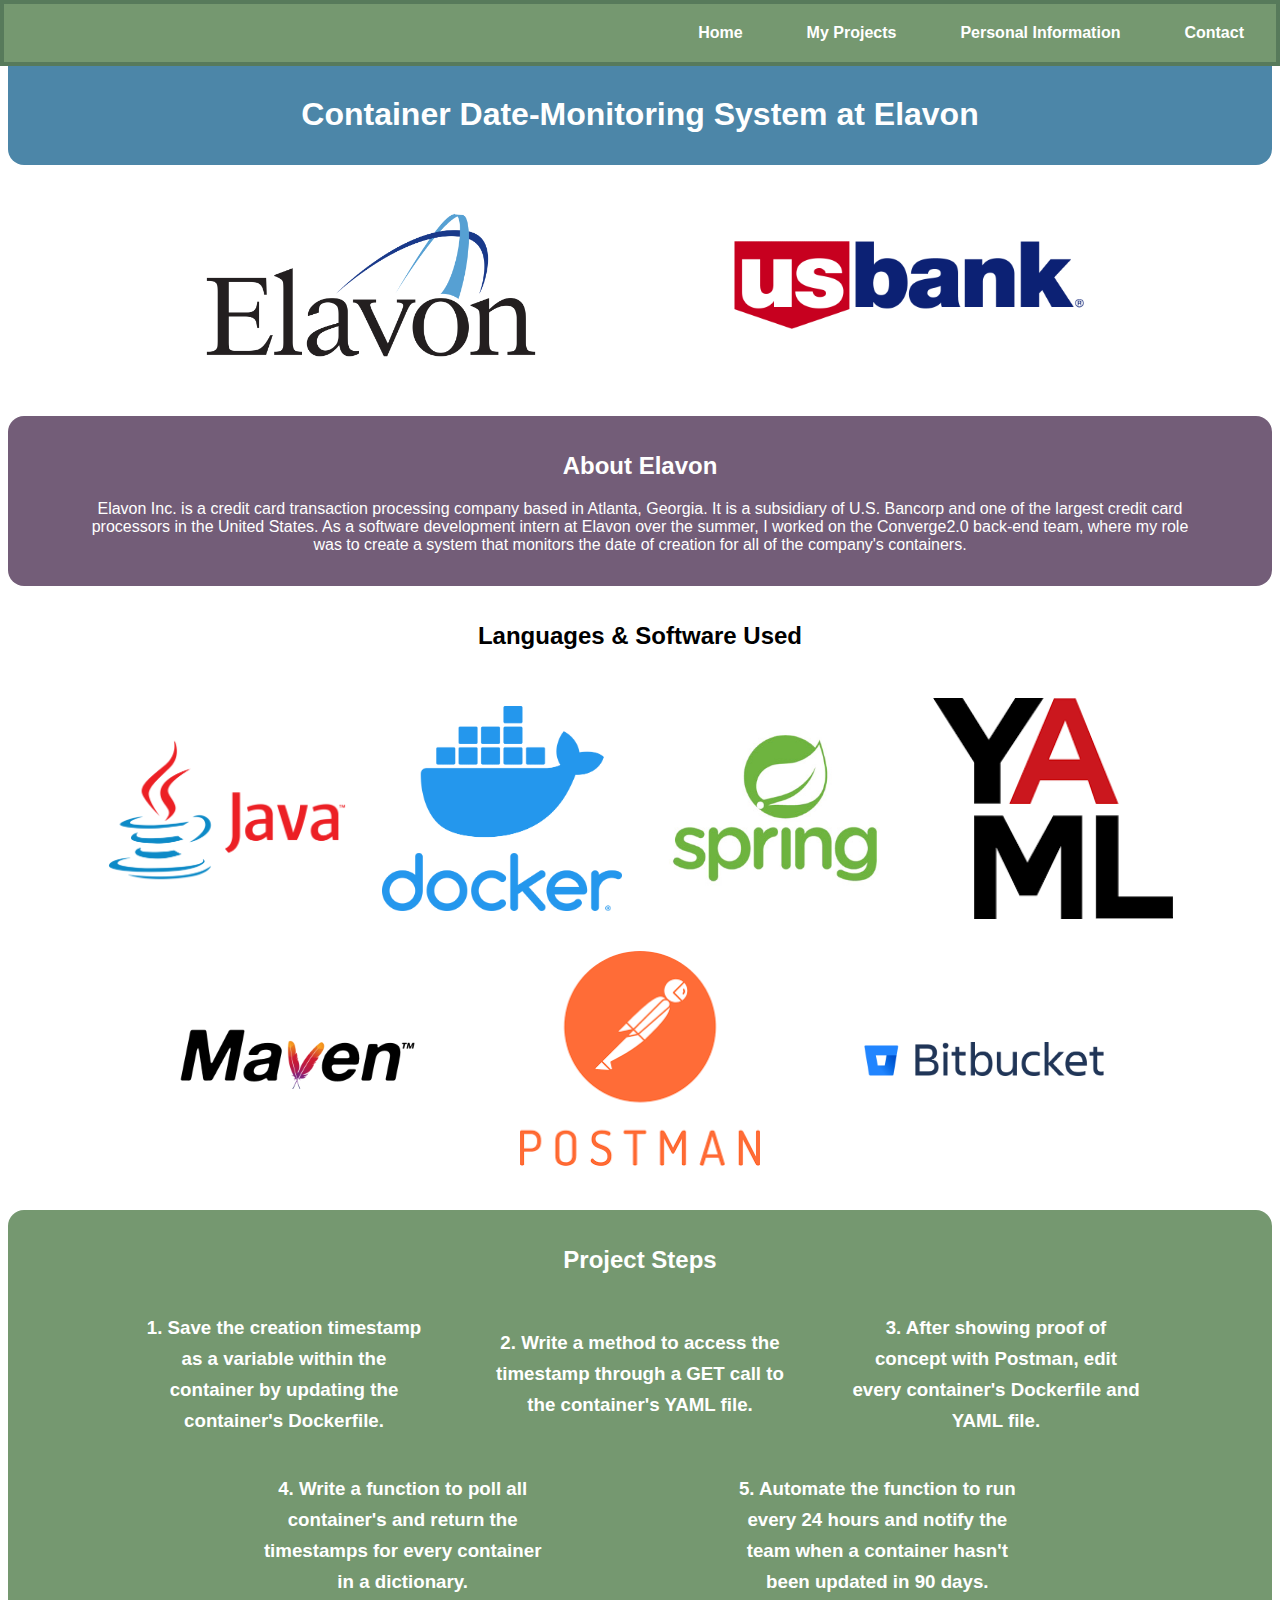
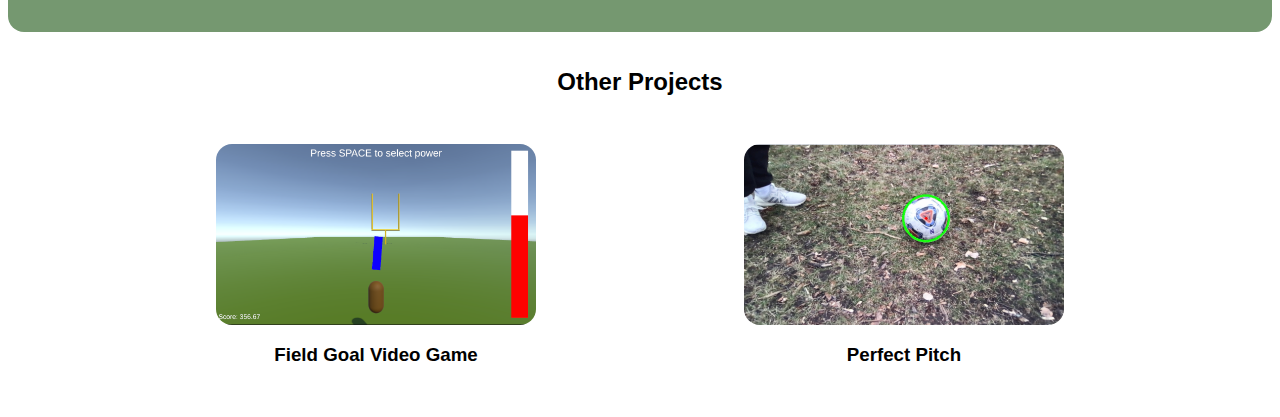
==== project-elavon.html @ 3848219b "uploaded all files" ====
<html>
    <head>
        <title>Container Date Monitoring</title>
        <link rel="stylesheet" type="text/css" href="css/general.css">
        <link rel="stylesheet" type="text/css" href="css/elavon.css">
    </head>
    <body>
        <nav role=navigation class="top-nav">
            <ul>
                <li tabindex=4><a href="index.html">Contact</a></li>
                <li tabindex=3><a href="index.html#personal-info">Personal Information</a></li>
                <li tabindex=2><a href="index.html#projects">My Projects</a></li>
                <li tabindex=1><a href="index.html">Home</a></li>
            </ul>
        </nav>
        <main>
            <h1>Container Date-Monitoring System at Elavon</h1>
            <div id="company-logos">
                <img src="files/elavon.png" alt="Elavon's logo">
                <img src="files/usbank.png" alt="U.S. Bank's logo">
            </div>
            <div id="about">
                <h2>About Elavon</h2>
                <p>
                    Elavon Inc. is a credit card transaction processing company based 
                    in Atlanta, Georgia. It is a subsidiary of U.S. Bancorp and one of 
                    the largest credit card processors in the United States. As a 
                    software development intern at Elavon over the summer, I worked on  
                    the Converge2.0 back-end team, where my role was to create a system 
                    that monitors the date of creation for all of the company's 
                    containers.
                </p>
            </div>
            <div id="las">
                <h2>Languages & Software Used</h2>
                <div id="all-images">
                    <a href="https://www.java.com/en/" target="_blank" rel="noopener noreferrer">
                        <img src="files/java.png" alt="Java's logo" tabindex=5>
                    </a>
                    <a href="https://www.docker.com" target="_blank" rel="noopener noreferrer">
                        <img src="files/docker.webp" alt="Docker's logo" tabindex=6>
                    </a>
                    <a href="https://spring.io/projects/spring-boot" target="_blank" 
                     rel="noopener noreferrer">
                        <img src="files/springboot.jpeg" alt="Spring Boot's logo" tabindex=7>
                    </a>
                    <a href="https://yaml.org" target="_blank" rel="noopener noreferrer">
                        <img src="files/yaml.png" alt="YAML's logo" tabindex=8>
                    </a>
                    <a href="https://maven.apache.org" target="_blank" rel="noopener noreferrer">
                        <img src="files/maven.png" alt="Apache Maven's logo" tabindex=9>
                    </a>
                    <a href="https://www.postman.com" target="_blank" rel="noopener noreferrer">
                        <img src="files/postman.png" alt="Postman's logo" tabindex=10>
                    </a>
                    <a href="https://bitbucket.org" target="_blank" rel="noopener noreferrer">
                        <img src="files/bitbucket.png" alt="Bitbucket's logo" tabindex=11>
                    </a>
                </div>
            </div>
            <div id="steps-and-title">
                <h2>Project Steps</h2>
                <div id="all-steps">
                    <div id="step">
                        <h3>
                            1. Save the creation timestamp as a variable within the container 
                            by updating the container's Dockerfile.
                        </h3>
                    </div>
                    <div id="step">
                        <h3>
                            2. Write a method to access the timestamp through a GET call to the 
                            container's YAML file.
                        </h3>
                    </div>
                    <div id="step">
                        <h3>
                            3. After showing proof of concept with Postman, edit every container's 
                            Dockerfile and YAML file.
                        </h3>
                    </div>
                    <div id="step">
                        <h3>
                            4. Write a function to poll all container's and return the timestamps 
                            for every container in a dictionary.
                        </h3>
                    </div>
                    <div id="step">
                        <h3>
                            5. Automate the function to run every 24 hours and notify the team 
                            when a container hasn't been updated in 90 days.
                        </h3>
                    </div>
                </div>
            </div>
            <div id="other-projects">
                <h2>Other Projects</h2>
                <div id="all-images-captions">
                    <div id="photo-and-caption">
                        <img src="files/football-cover.png" alt="Aiming screen from football game">
                        <h3>Field Goal Video Game</h3>
                    </div>
                    <div id="photo-and-caption">
                        <img src="files/soccer.jpeg" alt="A soccer ball highlighted with a green circle">
                        <h3>Perfect Pitch</h3>
                    </div>
                </div>
            </div>
        </main>
    </body>
</html>
---- css/general.css ----
body {
    font-family: Verdana, sans-serif;
}

/*
Nav Bar
*/
nav.top-nav {
    background-color: #759870;
    position: fixed;
    margin: 0em;
    padding: 0em;
    overflow: hidden;
    top: 0em;
    right: 0em;
    left: 0em;
    border : 0.25em solid #577A5B;
    list-style-type: none;
}

nav.top-nav ul {
    margin: 0px;
}

nav.top-nav li{
    float: right;
    font-weight: bold;
    user-select: none;
}

nav.top-nav li a {
    display: block;
    color: white;
    text-align: center;
    padding: 1.25em 2em;
    text-decoration: none;
}

nav.top-nav li a:hover {
    background-color: #577A5B;
}

nav.top-nav ul {
    list-style: none;
}

/*
Main Content
*/

main {
    margin-top: 4.5em;
}
---- css/elavon.css ----
/* Elavon Project Page */
main {
    text-align: center;
    margin: 0em;
}

h1 {
    padding-top: 2.75em;
    padding-bottom: 1em;
    background-color: #4C86A8;
    color: white;
    border-radius: 0.5em;
}

#company-logos {
    display: flex;
    justify-content: space-evenly;
    align-items: center;
    margin-bottom: 2em;
}

#company-logos img {
    width: 22em;
    height: auto;
}

#about {
    background-color: #735D78;
    color: white;
    padding: 1em;
    padding-left: 5em;
    padding-right: 5em;
    border-radius: 1em;
}

#las {
    margin-top: 2.25em;
    margin-bottom: 0.75em;
}

#las h2 {
    margin-bottom: 2em;
}

#all-images {
    display: flex;
    justify-content: space-evenly;
    align-items: center;
    flex-wrap: wrap;
    margin-left: 4em;
    margin-right: 4em;
}

#all-images img {
    width: 15em;
    height: auto;
    margin-bottom: 2em;
}

#steps-and-title {
    background-color: #759870;
    color: white;
    padding: 1em;
    padding-left: 5em;
    padding-right: 5em;
    border-radius: 1em;
}

#all-steps {
    display: flex;
    justify-content: space-evenly;
    align-items: center;
    flex-wrap: wrap;
}

#step {
    width: 18em;
    height: auto;
    line-height: 1.65;
    margin-left: 1em;
    margin-right: 1em;
}

#other-projects {
    margin-top: 2.25em;
    margin-bottom: 0.75em;
}

#other-projects h2 {
    margin-bottom: 2em;
}

#all-images-captions {
    display: flex;
    justify-content: space-evenly;
    align-items: center;
    flex-wrap: wrap;
}

#all-images-captions a {
    text-decoration: none;
    color: black;
}

#photo-and-caption {
    text-align: center;
    width: 20em;
    padding-bottom: 1.3em;
    border-radius: 1em;
}

#photo-and-caption img {
    width: 20em;
    height: auto;
    border-radius: 1em;
}
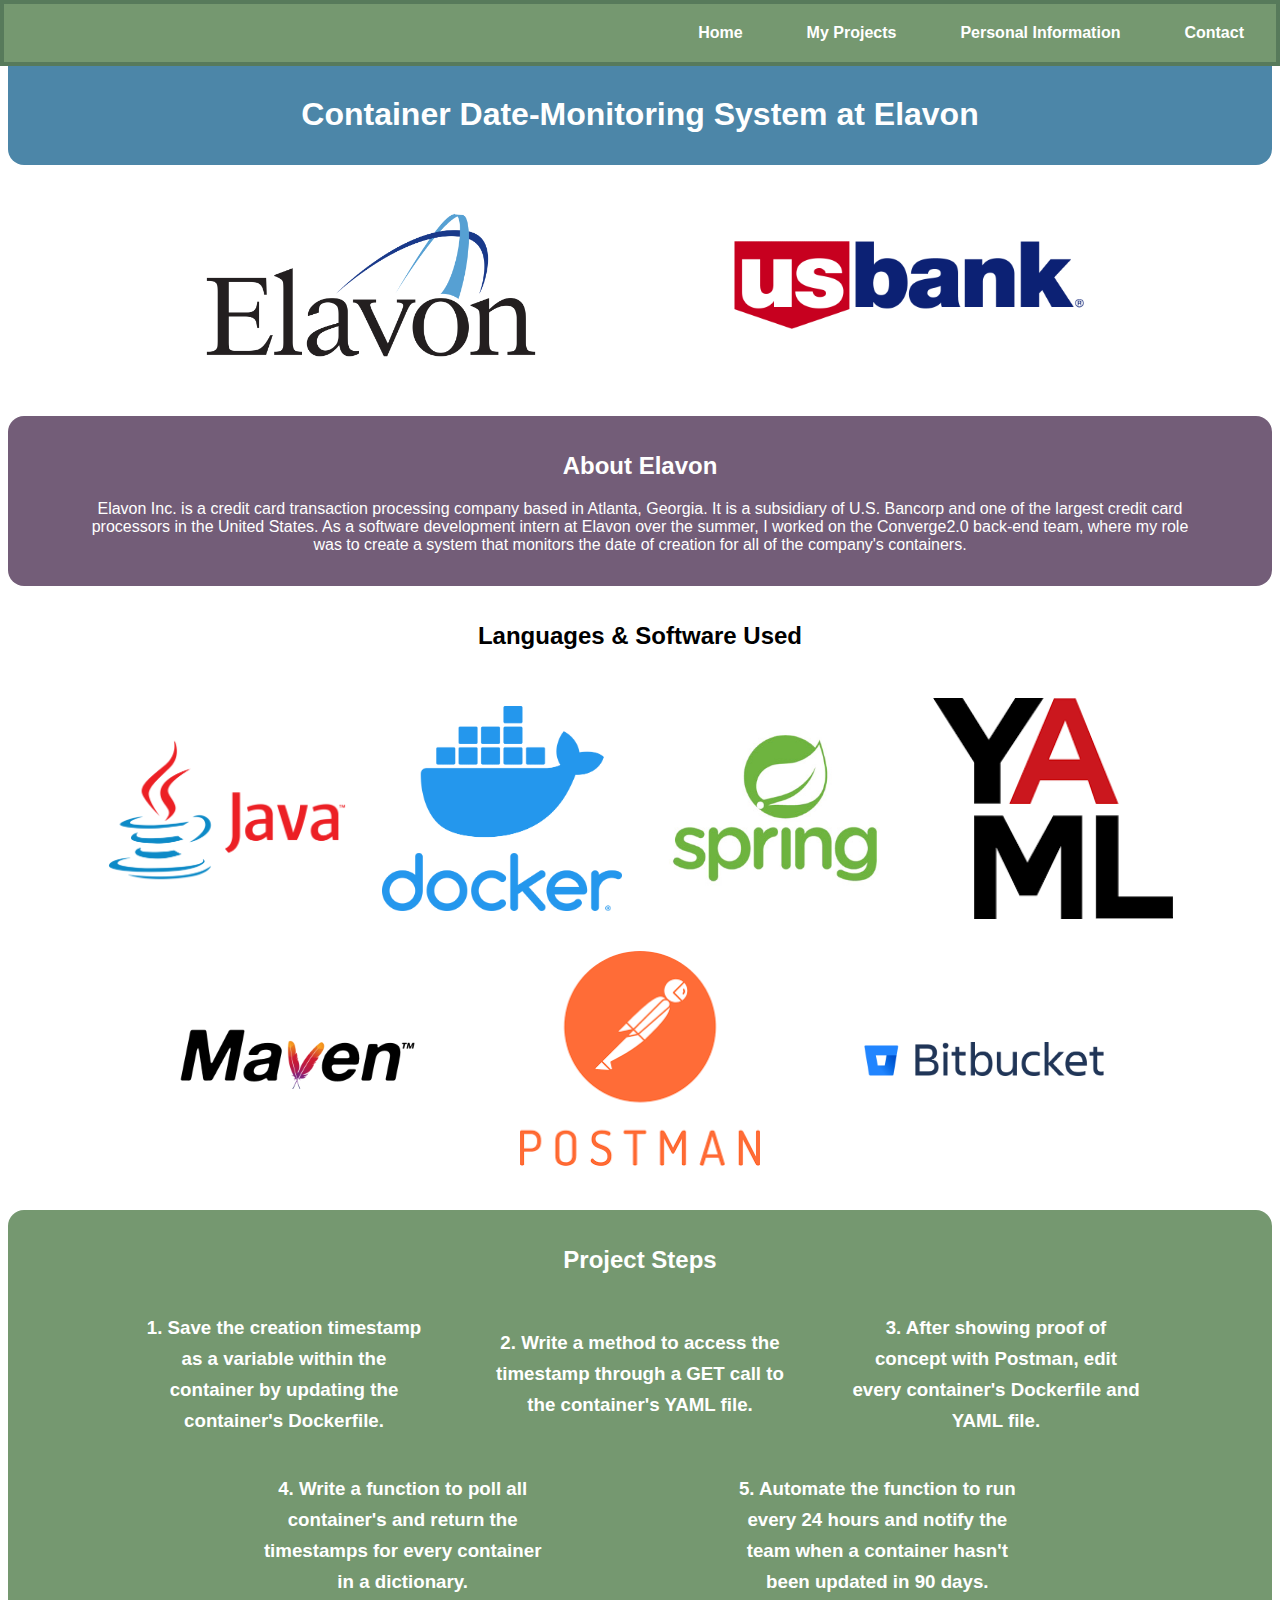
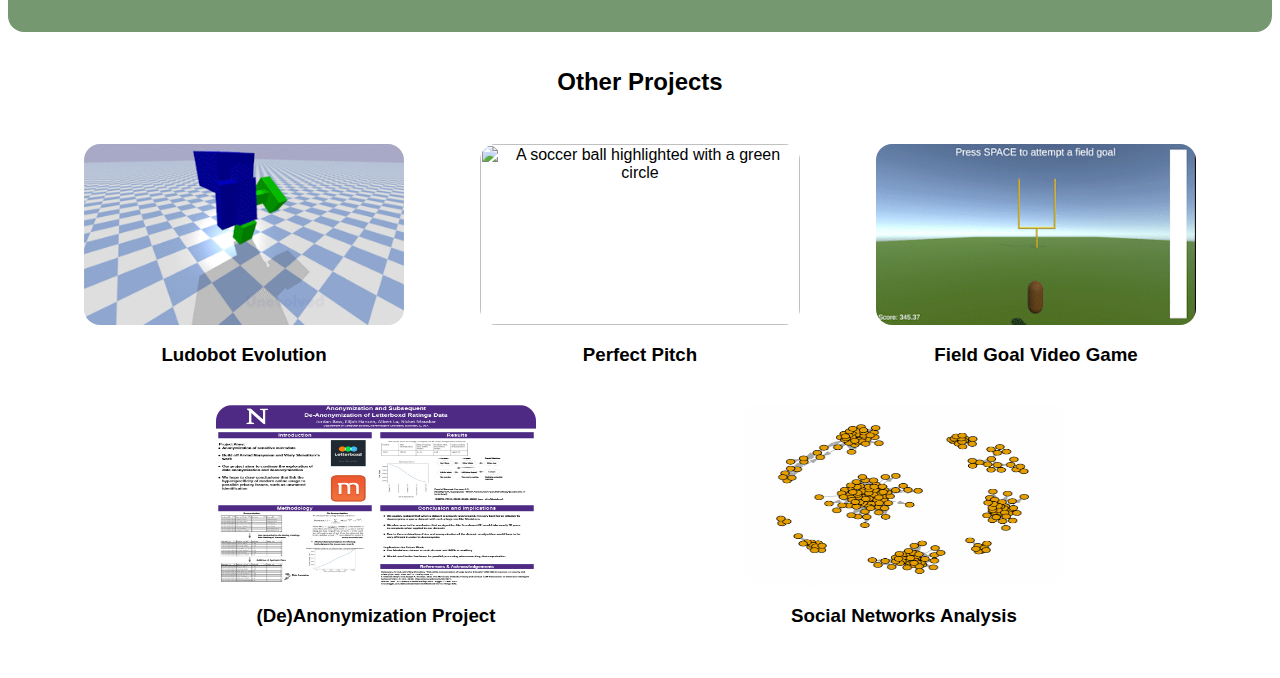
==== commit 1672705b: "updated home and elavon pages" ====
--- a/project-elavon.html
+++ b/project-elavon.html
@@ -9,7 +9,7 @@
             <ul>
                 <li tabindex=4><a href="index.html">Contact</a></li>
                 <li tabindex=3><a href="index.html#personal-info">Personal Information</a></li>
-                <li tabindex=2><a href="index.html#projects">My Projects</a></li>
+                <li tabindex=2><a href="index.html#projects-link">My Projects</a></li>
                 <li tabindex=1><a href="index.html">Home</a></li>
             </ul>
         </nav>
@@ -97,12 +97,24 @@
                 <h2>Other Projects</h2>
                 <div id="all-images-captions">
                     <div id="photo-and-caption">
-                        <img src="files/football-cover.png" alt="Aiming screen from football game">
+                        <img src="files/ludobots.gif" alt="A GIF of an unevolved and then evolved Ludobot">
+                        <h3>Ludobot Evolution</h3>
+                    </div>
+                    <div id="photo-and-caption">
+                        <img src="files/soccer.gif" alt="A soccer ball highlighted with a green circle">
+                        <h3>Perfect Pitch</h3>
+                    </div>
+                    <div id="photo-and-caption">
+                        <img src="files/football.gif" alt="Aiming screen from football game">
                         <h3>Field Goal Video Game</h3>
                     </div>
                     <div id="photo-and-caption">
-                        <img src="files/soccer.jpeg" alt="A soccer ball highlighted with a green circle">
-                        <h3>Perfect Pitch</h3>
+                        <img src="files/privacy-poster.jpg" alt="A poster presenting findings from our (de)anonymization project">
+                        <h3>(De)Anonymization Project</h3>
+                    </div>
+                    <div id="photo-and-caption">
+                        <img src="files/snap-dep1.png" alt="A cluster of nodes and edges from a graph representing employees">
+                        <h3>Social Networks Analysis</h3>
                     </div>
                 </div>
             </div>
--- a/css/elavon.css
+++ b/css/elavon.css
@@ -111,6 +111,6 @@
 
 #photo-and-caption img {
     width: 20em;
-    height: auto;
+    height: 11.3em;
     border-radius: 1em;
 }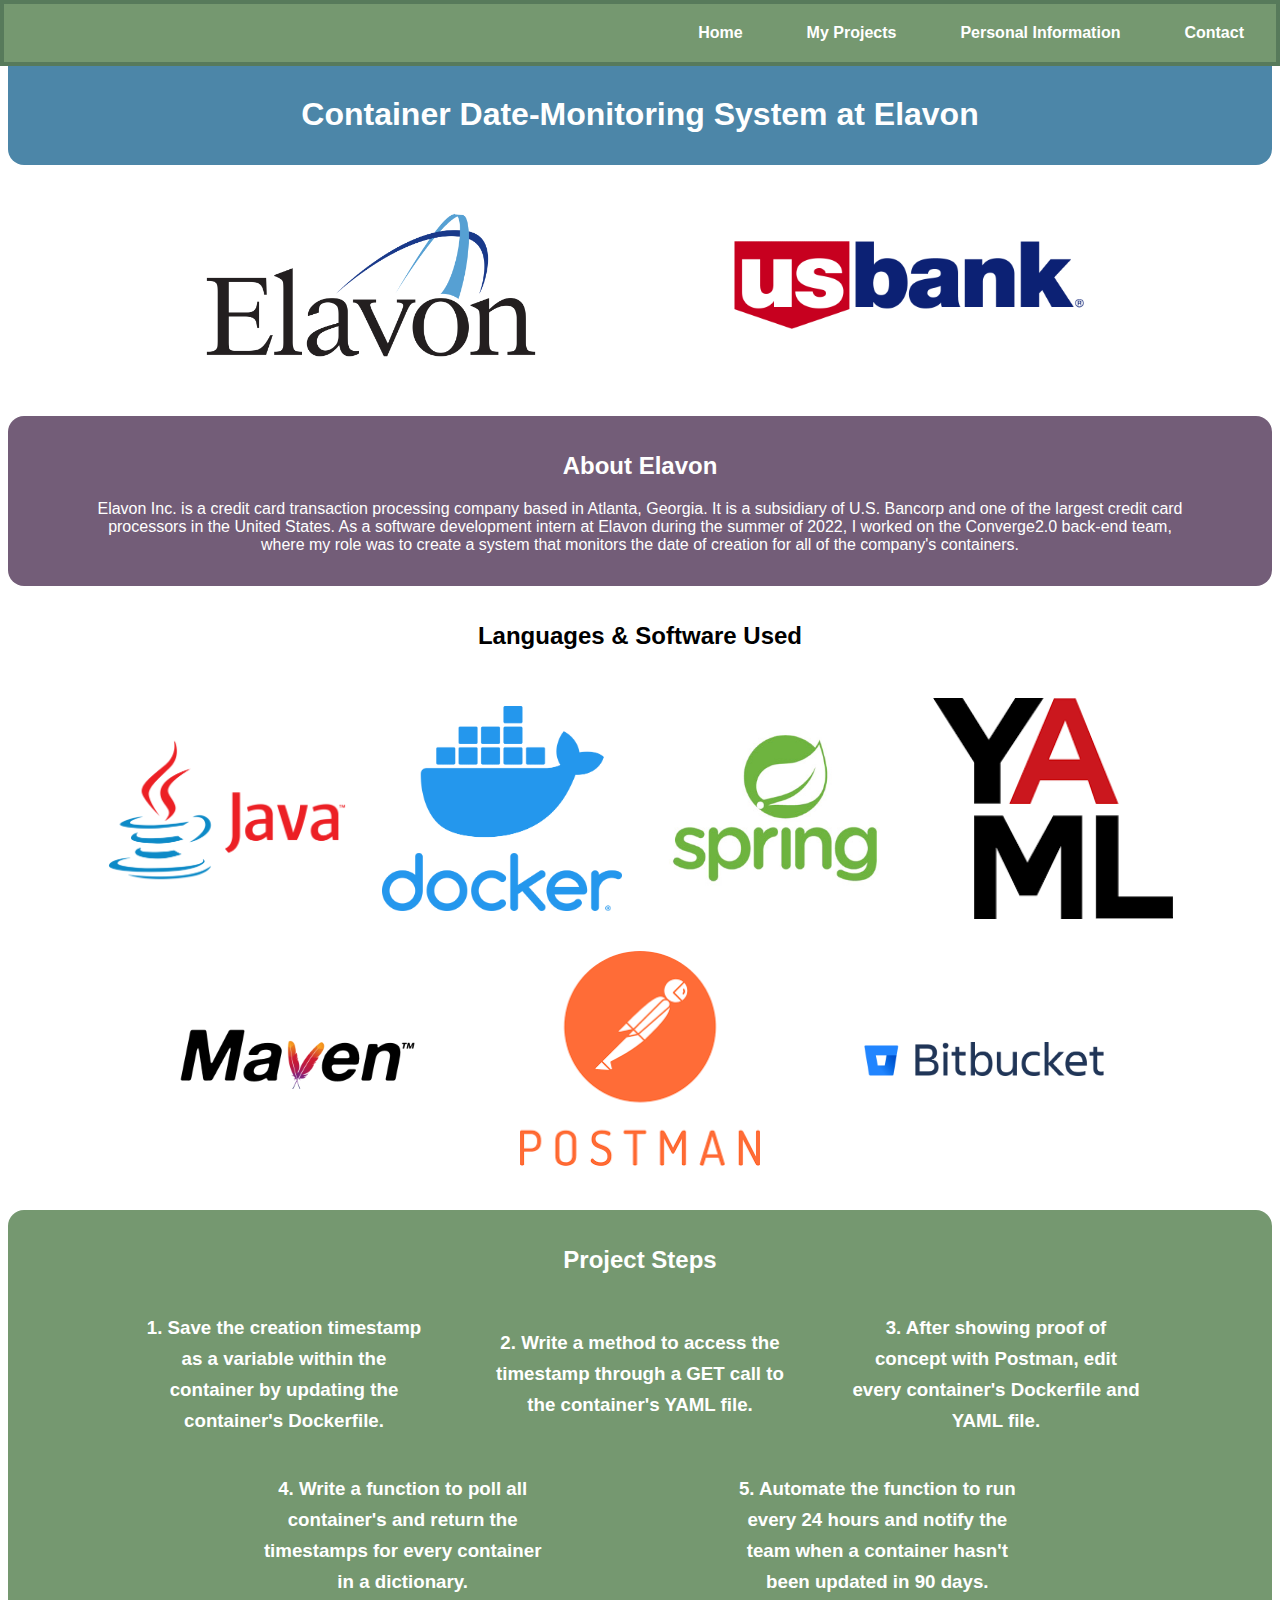
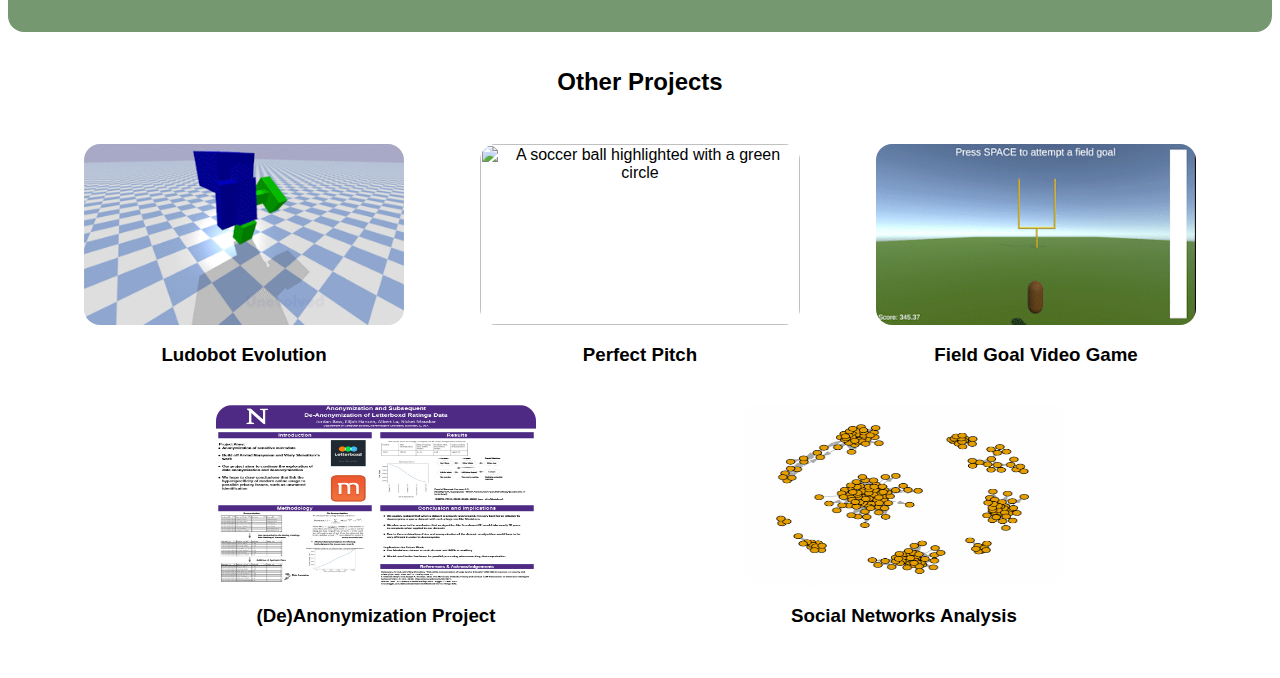
==== commit 9932a2bd: "small changes; elavon page should be finished besides adding links to future project pages" ====
--- a/project-elavon.html
+++ b/project-elavon.html
@@ -7,7 +7,7 @@
     <body>
         <nav role=navigation class="top-nav">
             <ul>
-                <li tabindex=4><a href="index.html">Contact</a></li>
+                <li tabindex=4><a href="index.html#contact">Contact</a></li>
                 <li tabindex=3><a href="index.html#personal-info">Personal Information</a></li>
                 <li tabindex=2><a href="index.html#projects-link">My Projects</a></li>
                 <li tabindex=1><a href="index.html">Home</a></li>
@@ -16,8 +16,10 @@
         <main>
             <h1>Container Date-Monitoring System at Elavon</h1>
             <div id="company-logos">
-                <img src="files/elavon.png" alt="Elavon's logo">
-                <img src="files/usbank.png" alt="U.S. Bank's logo">
+                <a href="https://www.elavon.com" target="_blank" rel="noopener noreferrer">
+                    <img src="files/elavon.png" alt="Elavon's logo" tabindex=5></a>
+                <a href="https://www.usbank.com/index.html" target="_blank" rel="noopener noreferrer">
+                    <img src="files/usbank.png" alt="U.S. Bank's logo" tabindex=6></a>
             </div>
             <div id="about">
                 <h2>About Elavon</h2>
@@ -25,7 +27,7 @@
                     Elavon Inc. is a credit card transaction processing company based 
                     in Atlanta, Georgia. It is a subsidiary of U.S. Bancorp and one of 
                     the largest credit card processors in the United States. As a 
-                    software development intern at Elavon over the summer, I worked on  
+                    software development intern at Elavon during the summer of 2022, I worked on  
                     the Converge2.0 back-end team, where my role was to create a system 
                     that monitors the date of creation for all of the company's 
                     containers.
@@ -35,26 +37,26 @@
                 <h2>Languages & Software Used</h2>
                 <div id="all-images">
                     <a href="https://www.java.com/en/" target="_blank" rel="noopener noreferrer">
-                        <img src="files/java.png" alt="Java's logo" tabindex=5>
+                        <img src="files/java.png" alt="Java's logo" tabindex=7>
                     </a>
                     <a href="https://www.docker.com" target="_blank" rel="noopener noreferrer">
-                        <img src="files/docker.webp" alt="Docker's logo" tabindex=6>
+                        <img src="files/docker.webp" alt="Docker's logo" tabindex=8>
                     </a>
                     <a href="https://spring.io/projects/spring-boot" target="_blank" 
                      rel="noopener noreferrer">
-                        <img src="files/springboot.jpeg" alt="Spring Boot's logo" tabindex=7>
+                        <img src="files/springboot.jpeg" alt="Spring Boot's logo" tabindex=9>
                     </a>
                     <a href="https://yaml.org" target="_blank" rel="noopener noreferrer">
-                        <img src="files/yaml.png" alt="YAML's logo" tabindex=8>
+                        <img src="files/yaml.png" alt="YAML's logo" tabindex=10>
                     </a>
                     <a href="https://maven.apache.org" target="_blank" rel="noopener noreferrer">
-                        <img src="files/maven.png" alt="Apache Maven's logo" tabindex=9>
+                        <img src="files/maven.png" alt="Apache Maven's logo" tabindex=11>
                     </a>
                     <a href="https://www.postman.com" target="_blank" rel="noopener noreferrer">
-                        <img src="files/postman.png" alt="Postman's logo" tabindex=10>
+                        <img src="files/postman.png" alt="Postman's logo" tabindex=12>
                     </a>
                     <a href="https://bitbucket.org" target="_blank" rel="noopener noreferrer">
-                        <img src="files/bitbucket.png" alt="Bitbucket's logo" tabindex=11>
+                        <img src="files/bitbucket.png" alt="Bitbucket's logo" tabindex=13>
                     </a>
                 </div>
             </div>
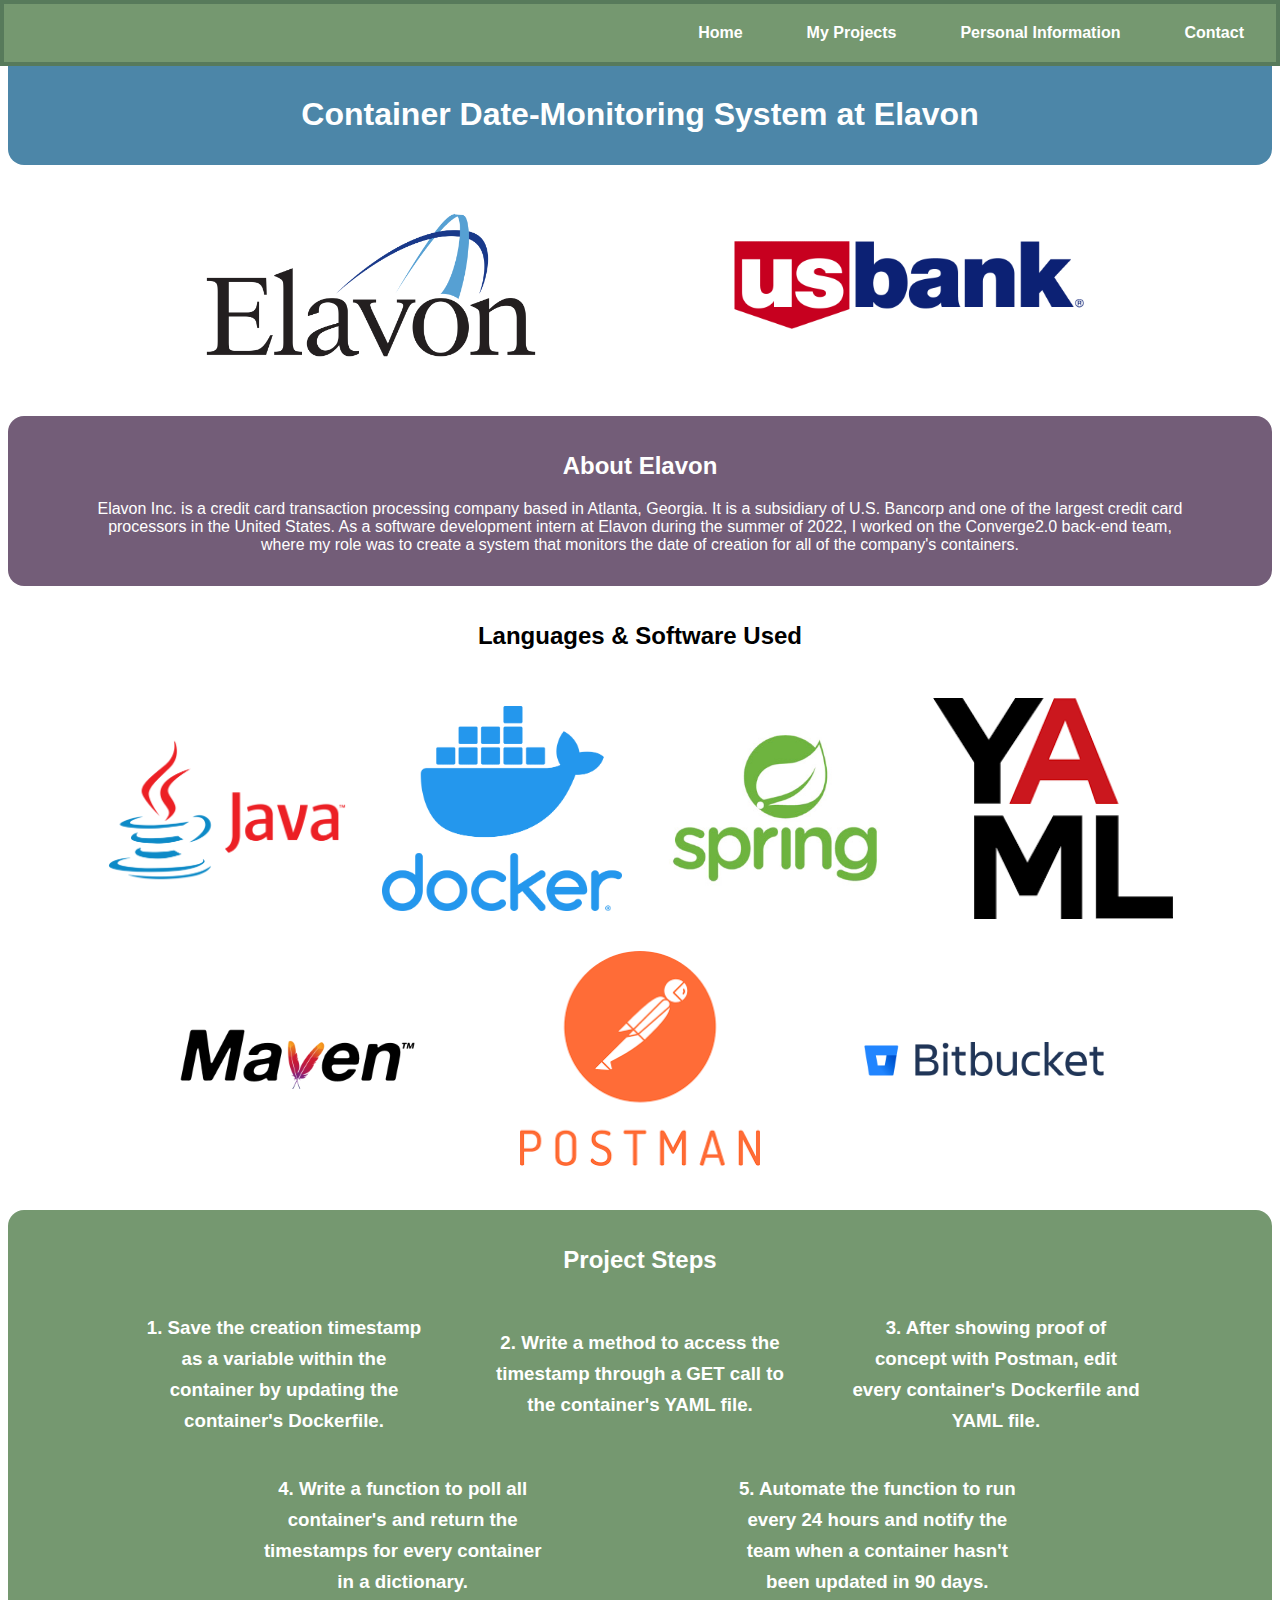
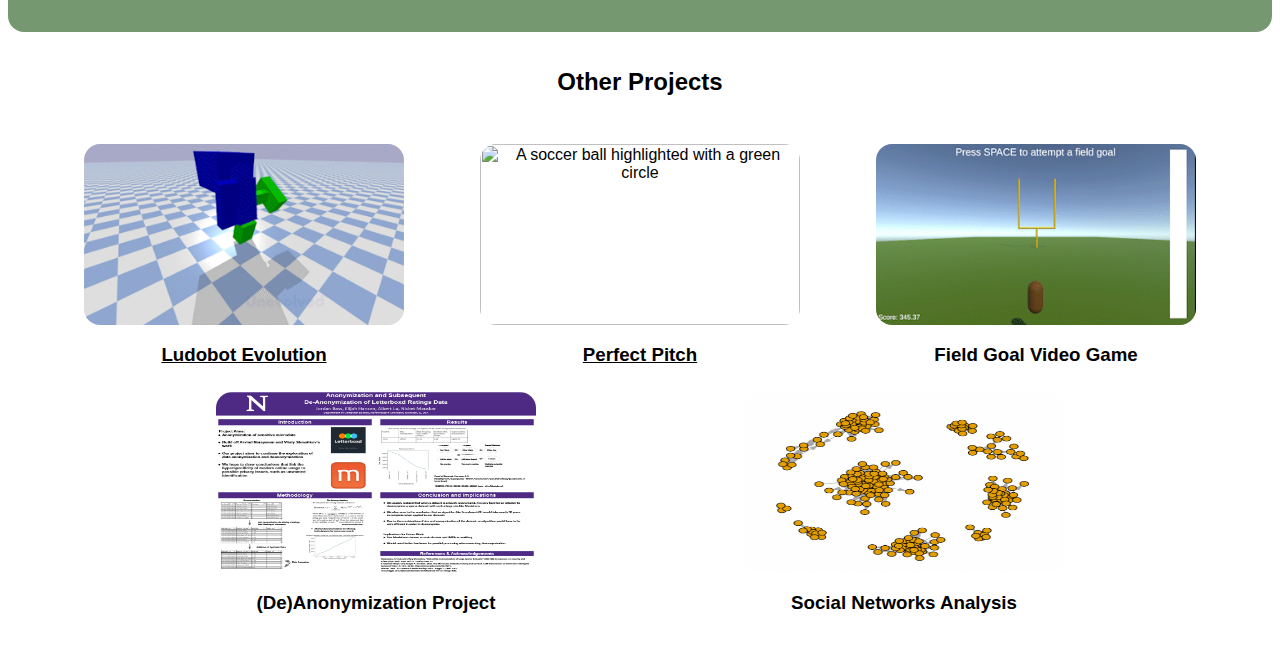
==== commit 1a0115d9: "added perfect pitch project page" ====
--- a/project-elavon.html
+++ b/project-elavon.html
@@ -2,7 +2,7 @@
     <head>
         <title>Container Date Monitoring</title>
         <link rel="stylesheet" type="text/css" href="css/general.css">
-        <link rel="stylesheet" type="text/css" href="css/elavon.css">
+        <link rel="stylesheet" type="text/css" href="css/project.css">
     </head>
     <body>
         <nav role=navigation class="top-nav">
@@ -98,14 +98,18 @@
             <div id="other-projects">
                 <h2>Other Projects</h2>
                 <div id="all-images-captions">
-                    <div id="photo-and-caption">
-                        <img src="files/ludobots.gif" alt="A GIF of an unevolved and then evolved Ludobot">
-                        <h3>Ludobot Evolution</h3>
-                    </div>
-                    <div id="photo-and-caption">
-                        <img src="files/soccer.gif" alt="A soccer ball highlighted with a green circle">
-                        <h3>Perfect Pitch</h3>
-                    </div>
+                    <a href="project-ludobots.html">
+                        <div tabindex=14 id="photo-and-caption">
+                            <img src="files/ludobots.gif" alt="A GIF of an unevolved and then evolved Ludobot">
+                            <h3>Ludobot Evolution</h3>
+                        </div>
+                    </a>
+                    <a href="project-perfect-pitch.html">
+                        <div tabindex=15 id="photo-and-caption">
+                            <img src="files/soccer.gif" alt="A soccer ball highlighted with a green circle">
+                            <h3>Perfect Pitch</h3>
+                        </div>
+                    </a>
                     <div id="photo-and-caption">
                         <img src="files/football.gif" alt="Aiming screen from football game">
                         <h3>Field Goal Video Game</h3>
--- a/css/project.css
+++ b/css/project.css
@@ -0,0 +1,133 @@
+/* Elavon Project Page */
+main {
+    text-align: center;
+    margin: 0em;
+}
+
+h1 {
+    padding-top: 2.75em;
+    padding-bottom: 1em;
+    background-color: #4C86A8;
+    color: white;
+    border-radius: 0.5em;
+}
+
+#company-logos {
+    display: flex;
+    justify-content: space-evenly;
+    align-items: center;
+    margin-bottom: 2em;
+}
+
+#company-logos img {
+    width: 22em;
+    height: auto;
+    border-radius: 1em;
+}
+
+#about {
+    background-color: #735D78;
+    color: white;
+    padding: 1em;
+    padding-left: 5em;
+    padding-right: 5em;
+    border-radius: 1em;
+}
+
+#las {
+    margin-top: 2.25em;
+    margin-bottom: 0.75em;
+}
+
+#las h2 {
+    margin-bottom: 2em;
+}
+
+#all-images {
+    display: flex;
+    justify-content: space-evenly;
+    align-items: center;
+    flex-wrap: wrap;
+    margin-left: 4em;
+    margin-right: 4em;
+}
+
+#all-images img {
+    width: 15em;
+    height: auto;
+    margin-bottom: 2em;
+}
+
+#steps-and-title {
+    background-color: #759870;
+    color: white;
+    padding: 1em;
+    padding-left: 5em;
+    padding-right: 5em;
+    border-radius: 1em;
+}
+
+#all-steps {
+    display: flex;
+    justify-content: space-evenly;
+    align-items: center;
+    flex-wrap: wrap;
+}
+
+#step {
+    width: 18em;
+    height: auto;
+    line-height: 1.65;
+    margin-left: 1em;
+    margin-right: 1em;
+}
+
+#other-projects {
+    margin-top: 2.25em;
+    margin-bottom: 0.75em;
+}
+
+#other-projects h2 {
+    margin-bottom: 2em;
+}
+
+#all-images-captions {
+    display: flex;
+    justify-content: space-evenly;
+    align-items: center;
+    flex-wrap: wrap;
+}
+
+#all-images-captions a {
+    color: black;
+}
+
+#all-images-captions a:hover {
+    color: #678A6B;
+}
+
+#photo-and-caption {
+    text-align: center;
+    width: 20em;
+    padding-bottom: 0.5em;
+    border-radius: 1em;
+}
+
+#photo-and-caption-fixed-height {
+    text-align: center;
+    width: 20em;
+    padding-bottom: 0.5em;
+    border-radius: 1em;
+}
+
+#photo-and-caption img {
+    width: 20em;
+    height: 11.3em;
+    border-radius: 1em;
+}
+
+#photo-and-caption-fixed-height img {
+    height: 11.3em;
+    width: auto;
+    border-radius: 1em;
+}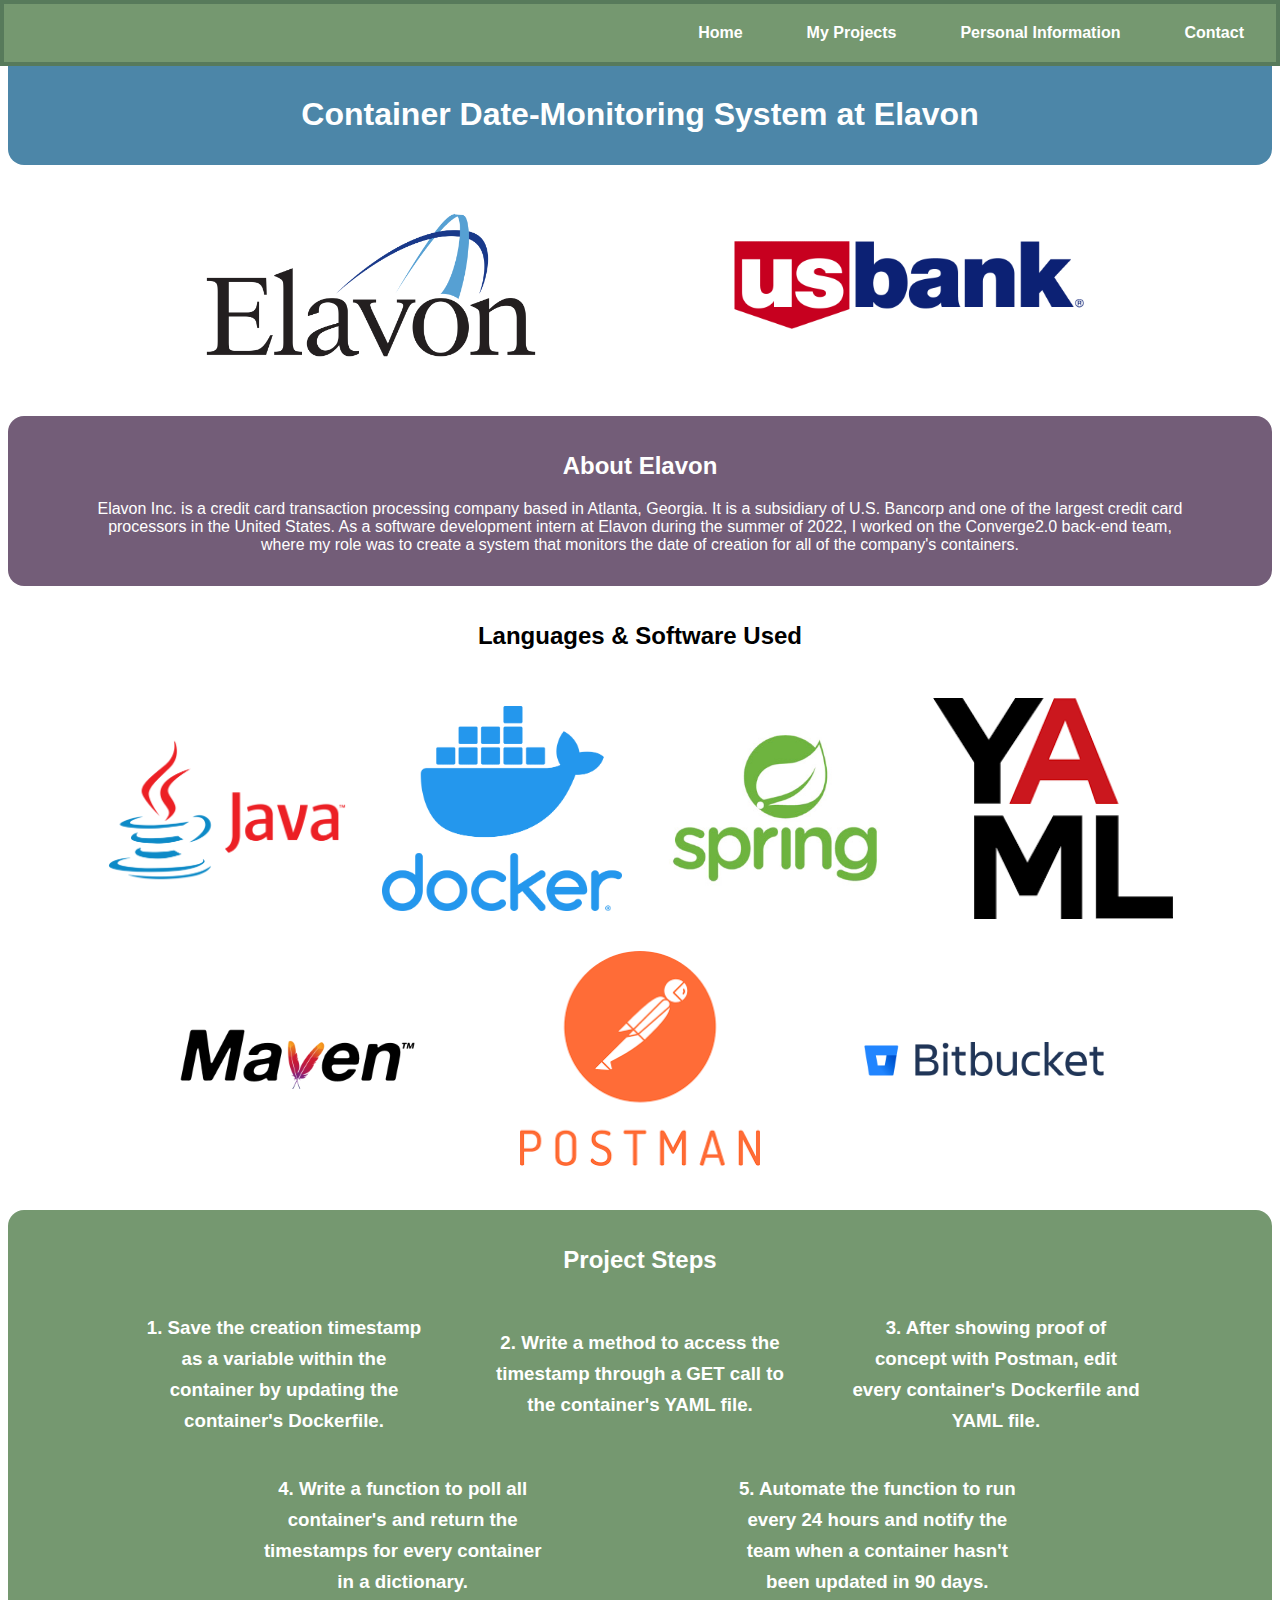
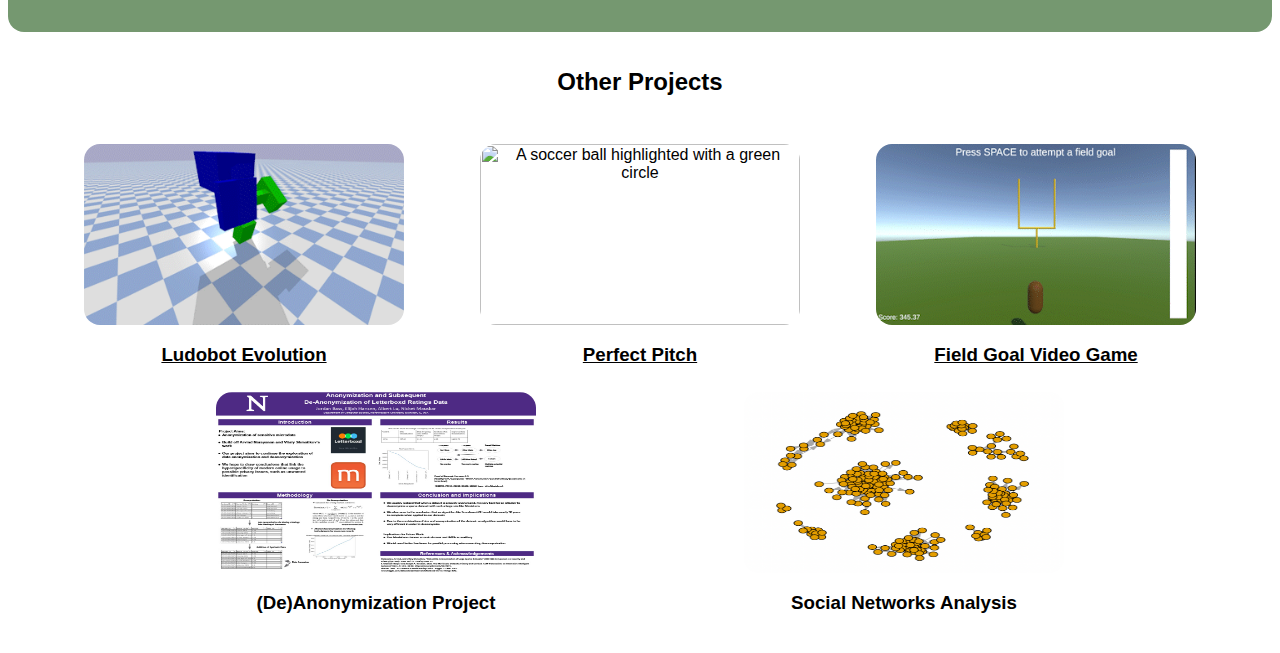
==== commit 46d2e220: "added football project page" ====
--- a/project-elavon.html
+++ b/project-elavon.html
@@ -110,10 +110,12 @@
                             <h3>Perfect Pitch</h3>
                         </div>
                     </a>
-                    <div id="photo-and-caption">
-                        <img src="files/football.gif" alt="Aiming screen from football game">
-                        <h3>Field Goal Video Game</h3>
-                    </div>
+                    <a href="project-football.html">
+                        <div tabindex=16 id="photo-and-caption">
+                            <img src="files/football.gif" alt="Aiming screen from football game">
+                            <h3>Field Goal Video Game</h3>
+                        </div>
+                    </a>
                     <div id="photo-and-caption">
                         <img src="files/privacy-poster.jpg" alt="A poster presenting findings from our (de)anonymization project">
                         <h3>(De)Anonymization Project</h3>
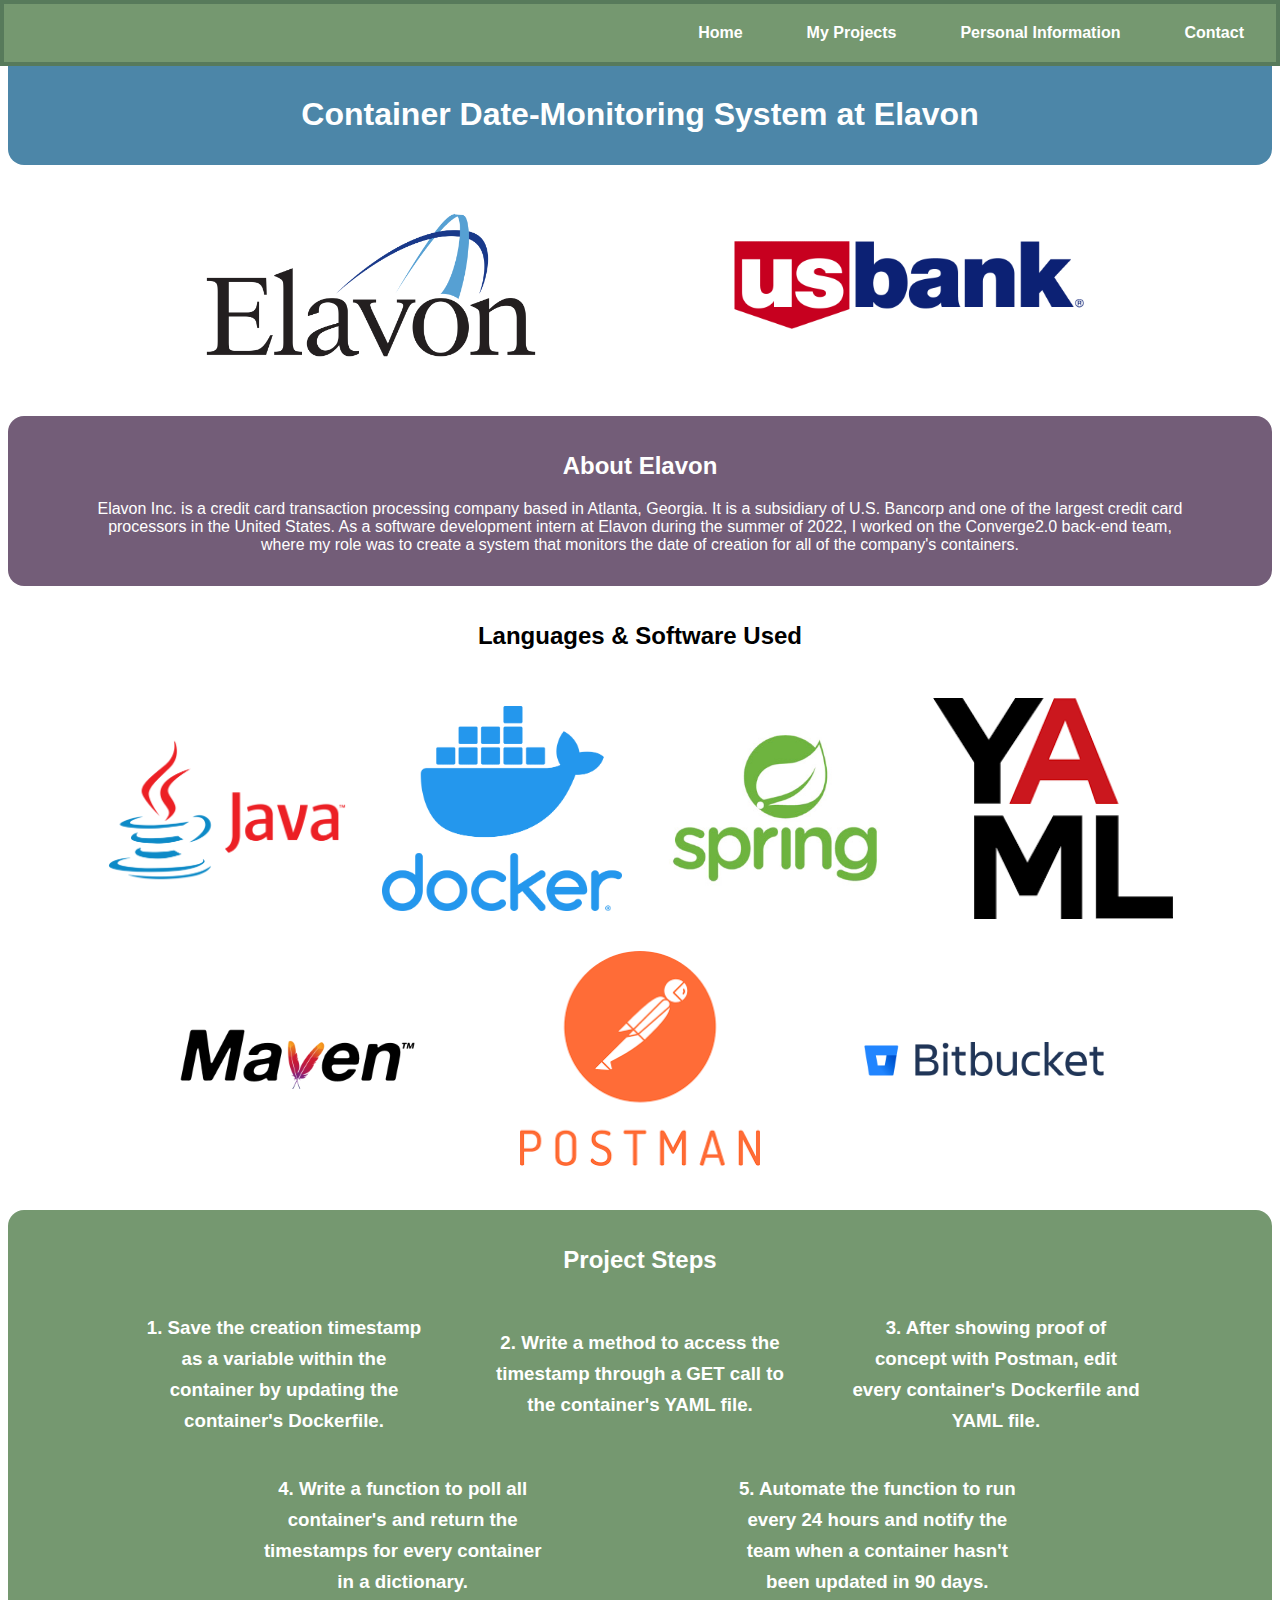
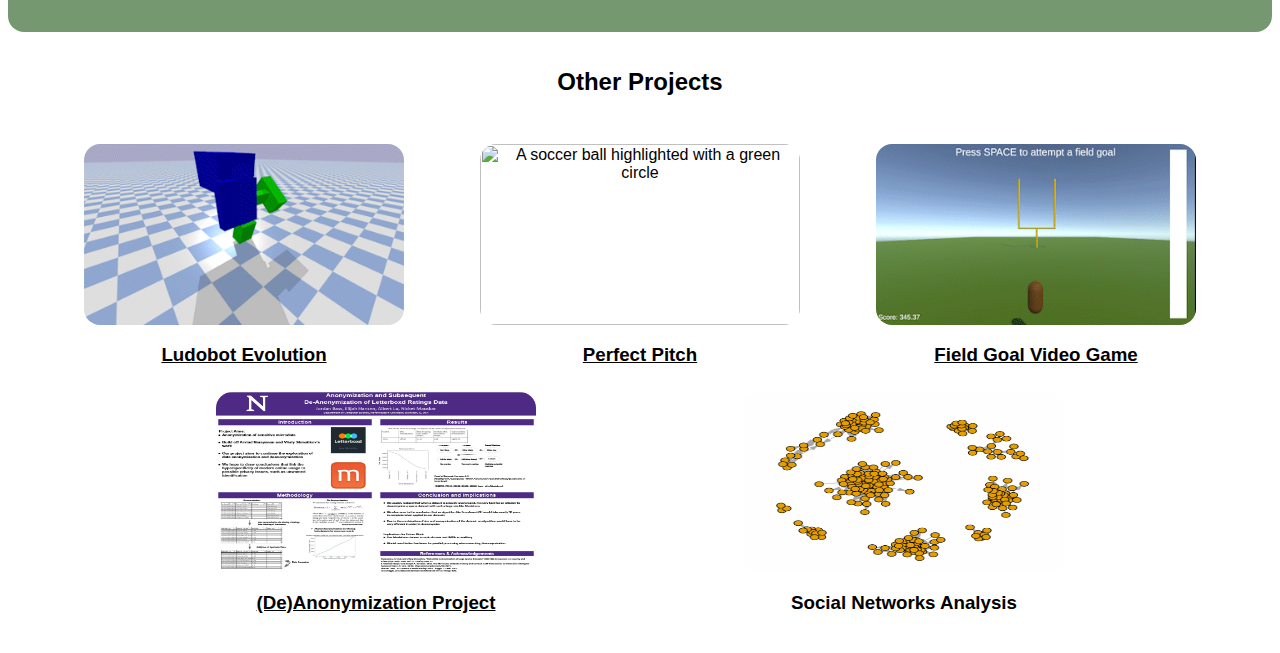
==== commit 2c626a03: "added privacy project page" ====
--- a/project-elavon.html
+++ b/project-elavon.html
@@ -116,10 +116,12 @@
                             <h3>Field Goal Video Game</h3>
                         </div>
                     </a>
-                    <div id="photo-and-caption">
-                        <img src="files/privacy-poster.jpg" alt="A poster presenting findings from our (de)anonymization project">
-                        <h3>(De)Anonymization Project</h3>
-                    </div>
+                    <a href="project-privacy.html">
+                        <div tabindex=17 id="photo-and-caption">
+                            <img src="files/privacy-poster.jpg" alt="A poster presenting findings from our (de)anonymization project">
+                            <h3>(De)Anonymization Project</h3>
+                        </div>
+                    </a>
                     <div id="photo-and-caption">
                         <img src="files/snap-dep1.png" alt="A cluster of nodes and edges from a graph representing employees">
                         <h3>Social Networks Analysis</h3>
--- a/css/project.css
+++ b/css/project.css
@@ -21,6 +21,19 @@
 
 #company-logos img {
     width: 22em;
+    height: auto;
+    border-radius: 1em;
+}
+
+#example {
+    display: flex;
+    justify-content: space-evenly;
+    align-items: center;
+    margin-bottom: 2em;
+}
+
+#example img {
+    width: 44em;
     height: auto;
     border-radius: 1em;
 }
